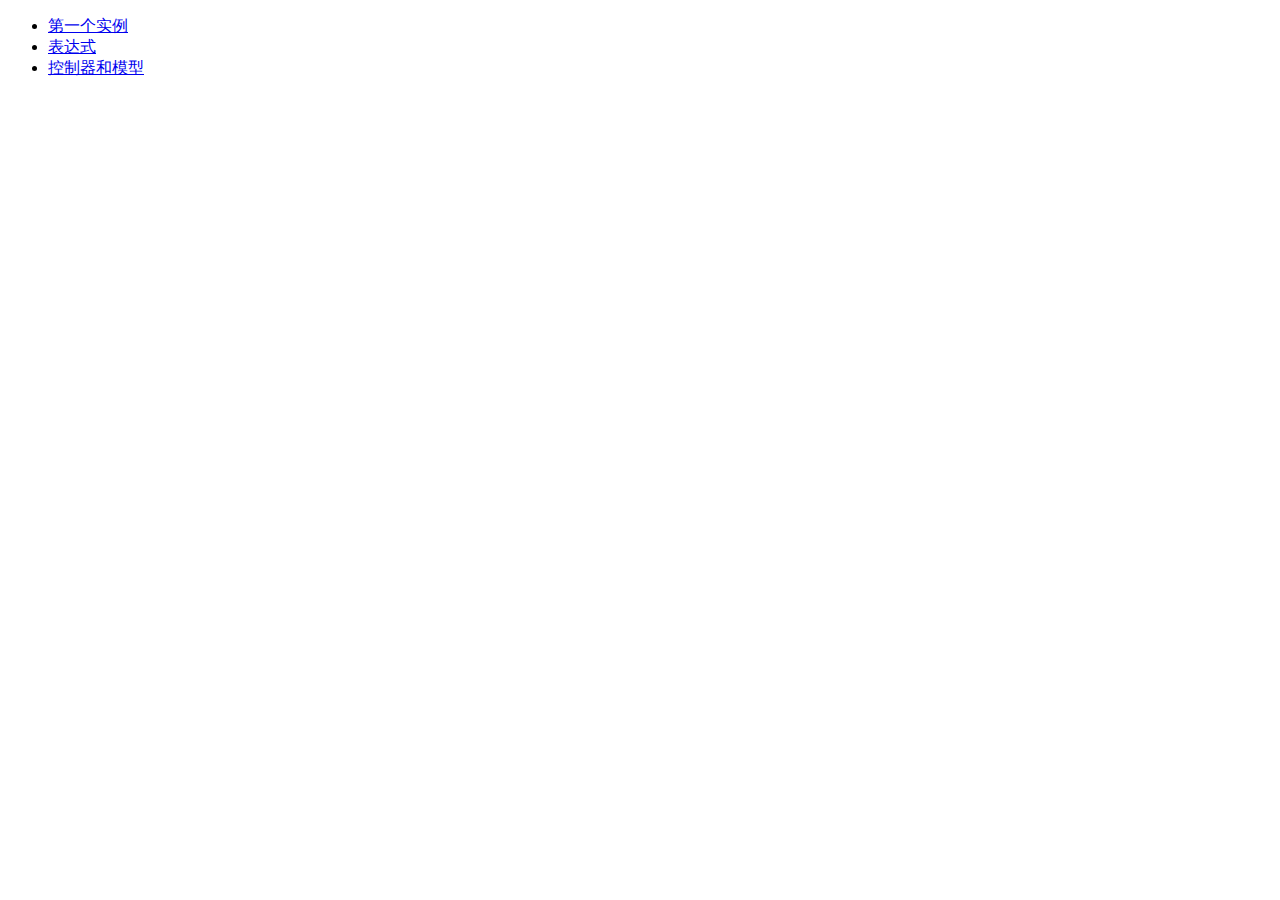
==== index.html @ a7243048 "基础框架" ====
<!DOCTYPE html>
<html xmlns=http://www.w3.org/1999/xhtml>
<head>
<meta http-equiv="Content-Type" content="text/html; charset=UTF-8"/>
	<title>demo</title>
</head>
<body>
<ul>
	<li><a href="./test.html">第一个实例</a></li>
	<li><a href="./expression.html">表达式</a></li>
	<li><a href="./mc.html">控制器和模型</a></li>
</ul>
</body>
</html>
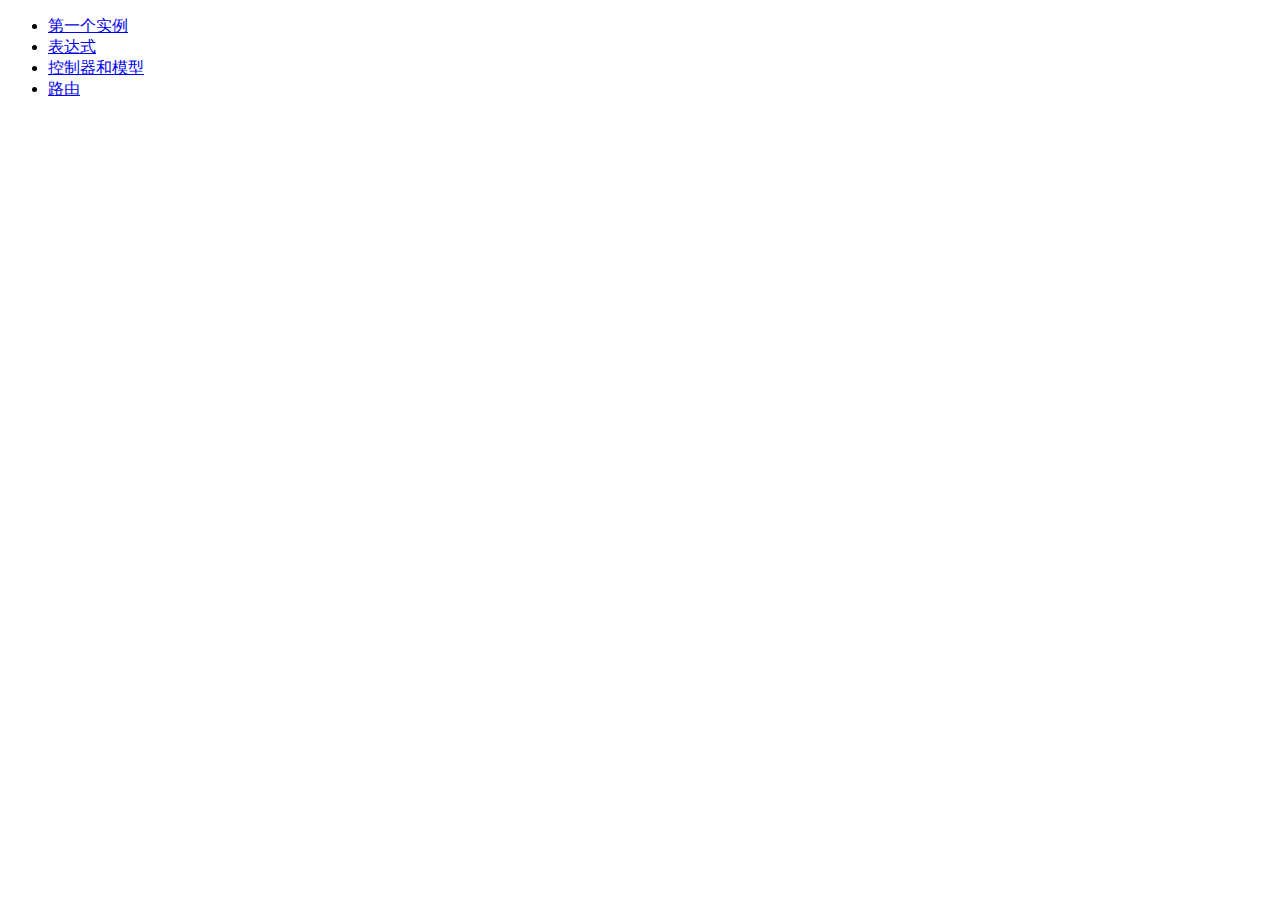
==== commit 8976c940: "增加影藏代码" ====
--- a/index.html
+++ b/index.html
@@ -9,6 +9,7 @@
 	<li><a href="./test.html">第一个实例</a></li>
 	<li><a href="./expression.html">表达式</a></li>
 	<li><a href="./mc.html">控制器和模型</a></li>
+	<li><a href="./route.html">路由</a></li>
 </ul>
 </body>
 </html>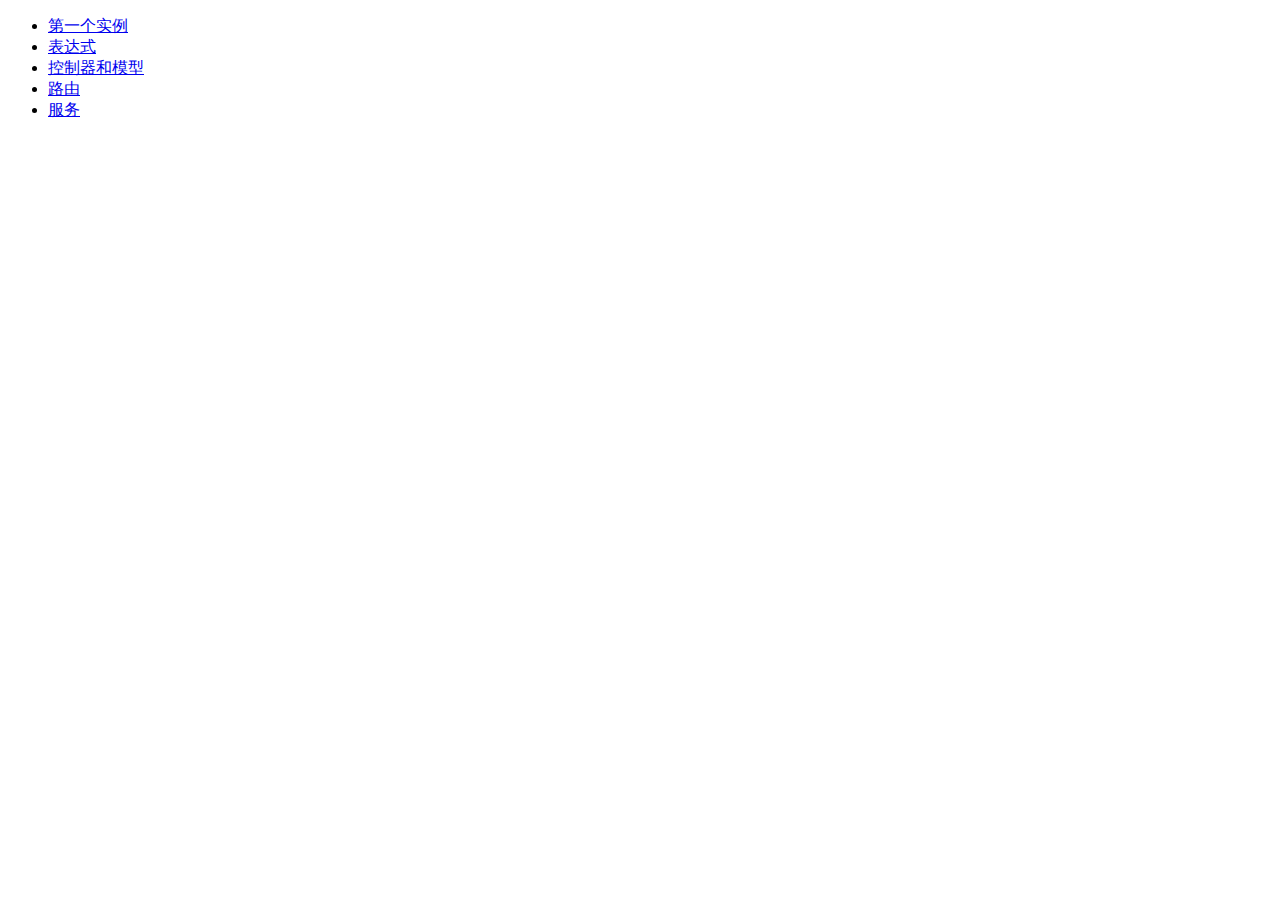
==== commit 4da43b7e: "add service" ====
--- a/index.html
+++ b/index.html
@@ -10,6 +10,7 @@
 	<li><a href="./expression.html">表达式</a></li>
 	<li><a href="./mc.html">控制器和模型</a></li>
 	<li><a href="./route.html">路由</a></li>
+	<li><a href="./service.html">服务</a></li>
 </ul>
 </body>
 </html>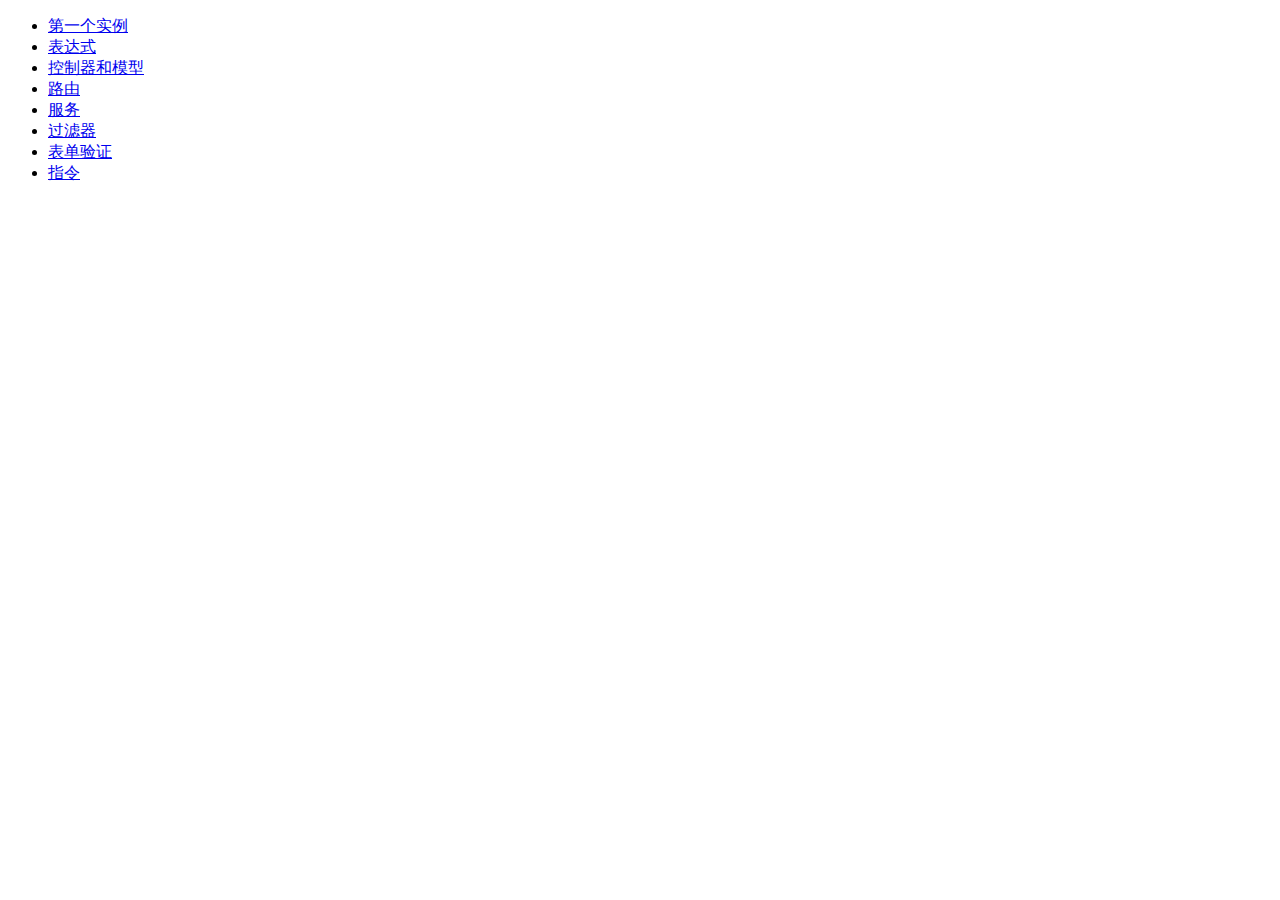
==== commit d9d5d2d0: "edit" ====
--- a/index.html
+++ b/index.html
@@ -11,6 +11,9 @@
 	<li><a href="./mc.html">控制器和模型</a></li>
 	<li><a href="./route.html">路由</a></li>
 	<li><a href="./service.html">服务</a></li>
+	<li><a href="./filter.html">过滤器</a></li>
+	<li><a href="./validate.html">表单验证</a></li>
+	<li><a href="./directive.html">指令</a></li>
 </ul>
 </body>
 </html>